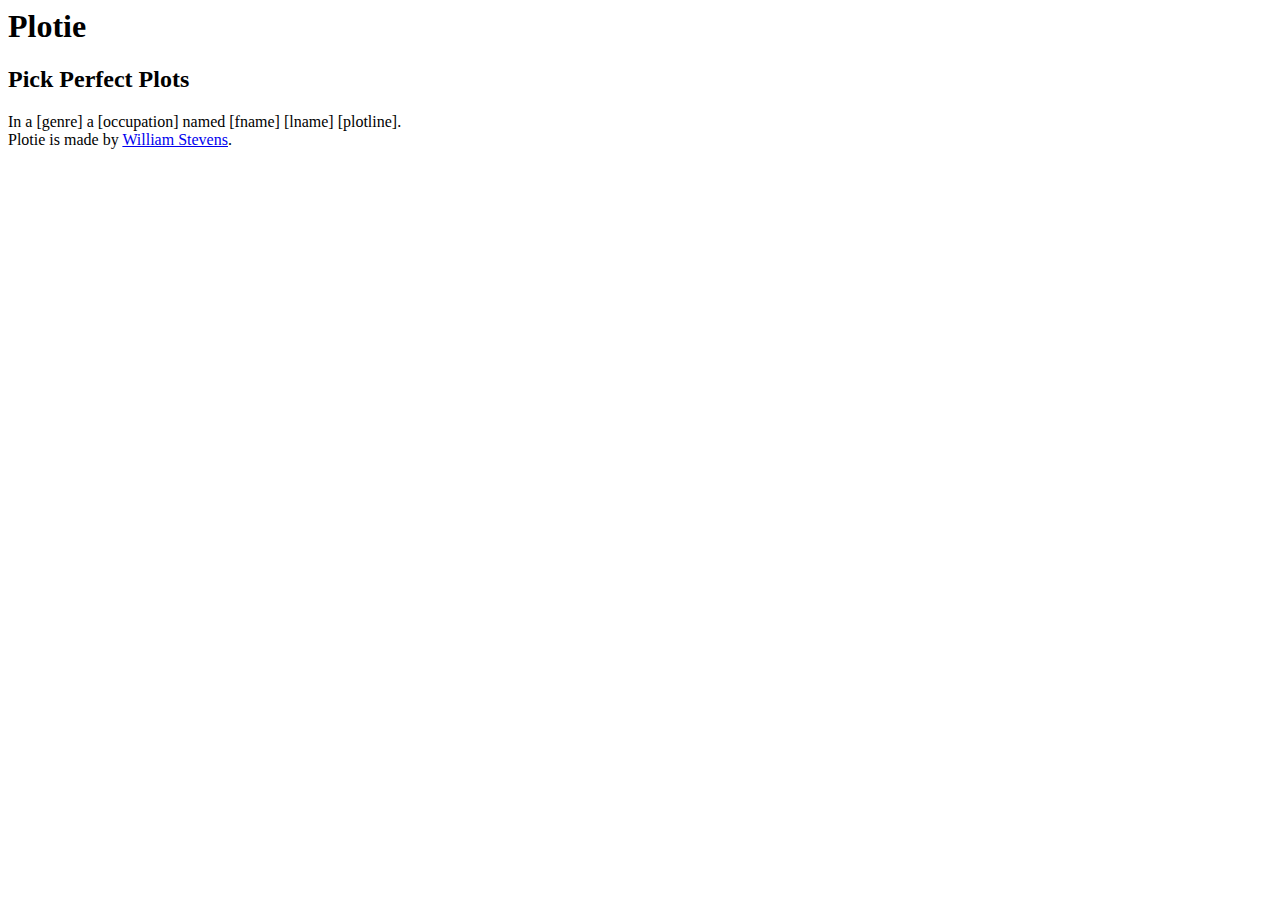
==== index.html @ 5683ce84 "Initial Commit. Non-functional. Just a template." ====
<html>
<head>
  <title> Plotie </title>
</head>
<body>
  <div id="head">
    <h1>Plotie</h1>
    <h2>Pick Perfect Plots</h2>
  </div>
  <div id="plot">
    In a <span id="genre" class="picker">[genre]</span> a <span id="occupation" class="picker">[occupation]</span> named <span id="fname" class="picker">[fname]</span> <span id="lname" class="picker">[lname]</span> <span id="plotline" class="picker">[plotline]</span>.
  </div>
  <div id="foot">
    Plotie is made by <a href="http://www.wastevensv.com/">William Stevens</a>.
  </div>
</body>
</html>
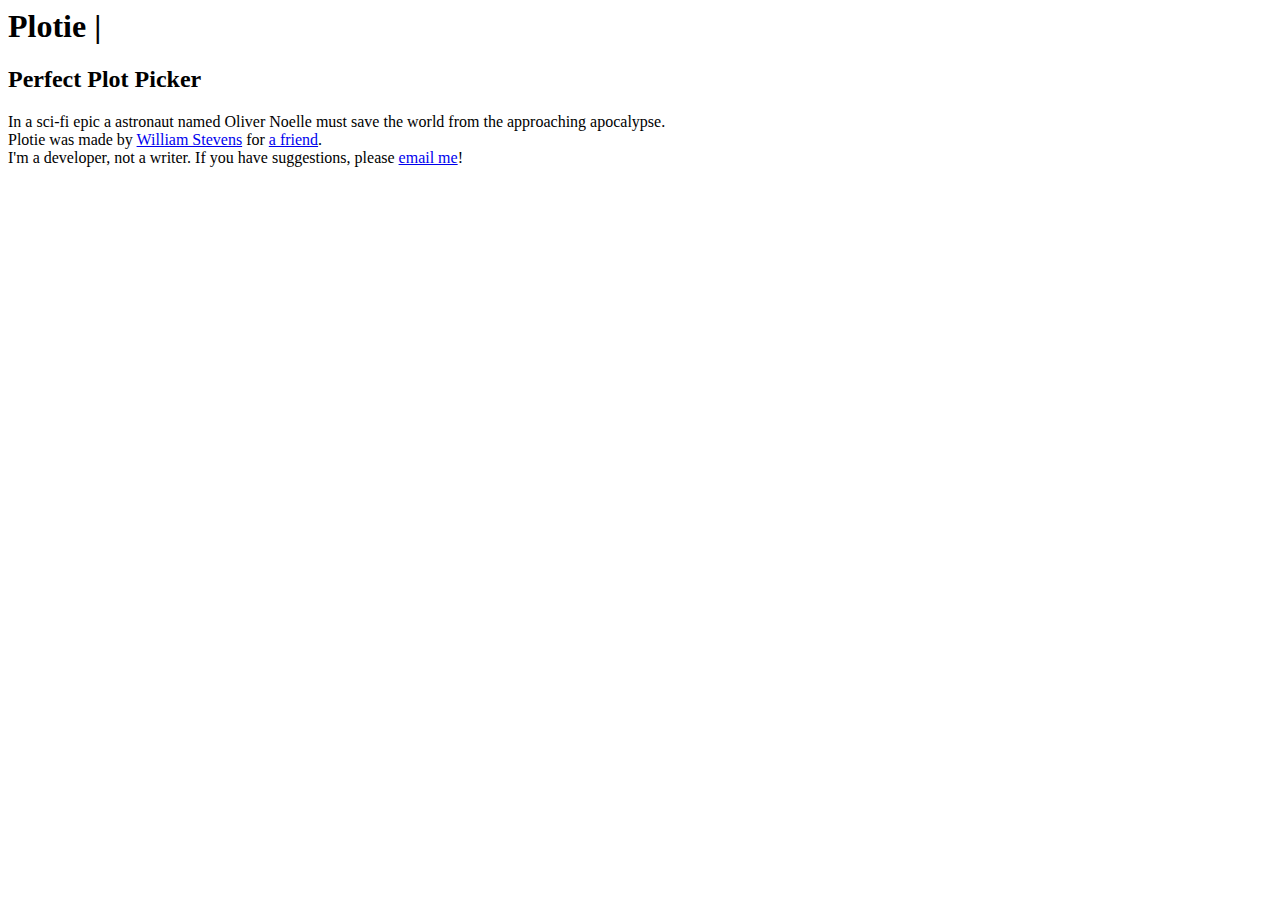
==== commit c87c915c: "Multiple plotlines per genre." ====
--- a/index.html
+++ b/index.html
@@ -1,17 +1,19 @@
 <html>
-<head>
-  <title> Plotie </title>
-</head>
-<body>
-  <div id="head">
-    <h1>Plotie</h1>
-    <h2>Pick Perfect Plots</h2>
-  </div>
-  <div id="plot">
-    In a <span id="genre" class="picker">[genre]</span> a <span id="occupation" class="picker">[occupation]</span> named <span id="fname" class="picker">[fname]</span> <span id="lname" class="picker">[lname]</span> <span id="plotline" class="picker">[plotline]</span>.
-  </div>
-  <div id="foot">
-    Plotie is made by <a href="http://www.wastevensv.com/">William Stevens</a>.
-  </div>
-</body>
+  <head>
+    <title> Plotie </title>
+    <link rel="stylesheet" href="./lib/style.css"/>
+    <script src="./lib/plotie.js"> </script>
+  </head>
+  <body onLoad="javascript:generate()">
+    <div id="head">
+      <h1>Plotie |</h1><h2> Perfect Plot Picker</h2>
+    </div>
+    <div id="plot">
+      In a <span id="genre" class="picker">[genre]</span> a <span id="occupation" class="picker">[occupation]</span> named <span class="picker"> <span id="fname">[fname]</span> <span id="lname">[lname]</span></span> <span id="plotline">[plotline]</span>.
+    </div>
+    <div id="foot">
+      Plotie was made by <a target="_blank" href="http://www.wastevensv.com/">William Stevens</a> for <a target="_blank" href="https://www.facebook.com/cloverjaymes"> a friend</a>. <br/>
+      I'm a developer, not a writer. If you have suggestions, please <a target="_blank" href="mailto:plotie@wastevensv.com">email me</a>!
+    </div>
+  </body>
 </html>
